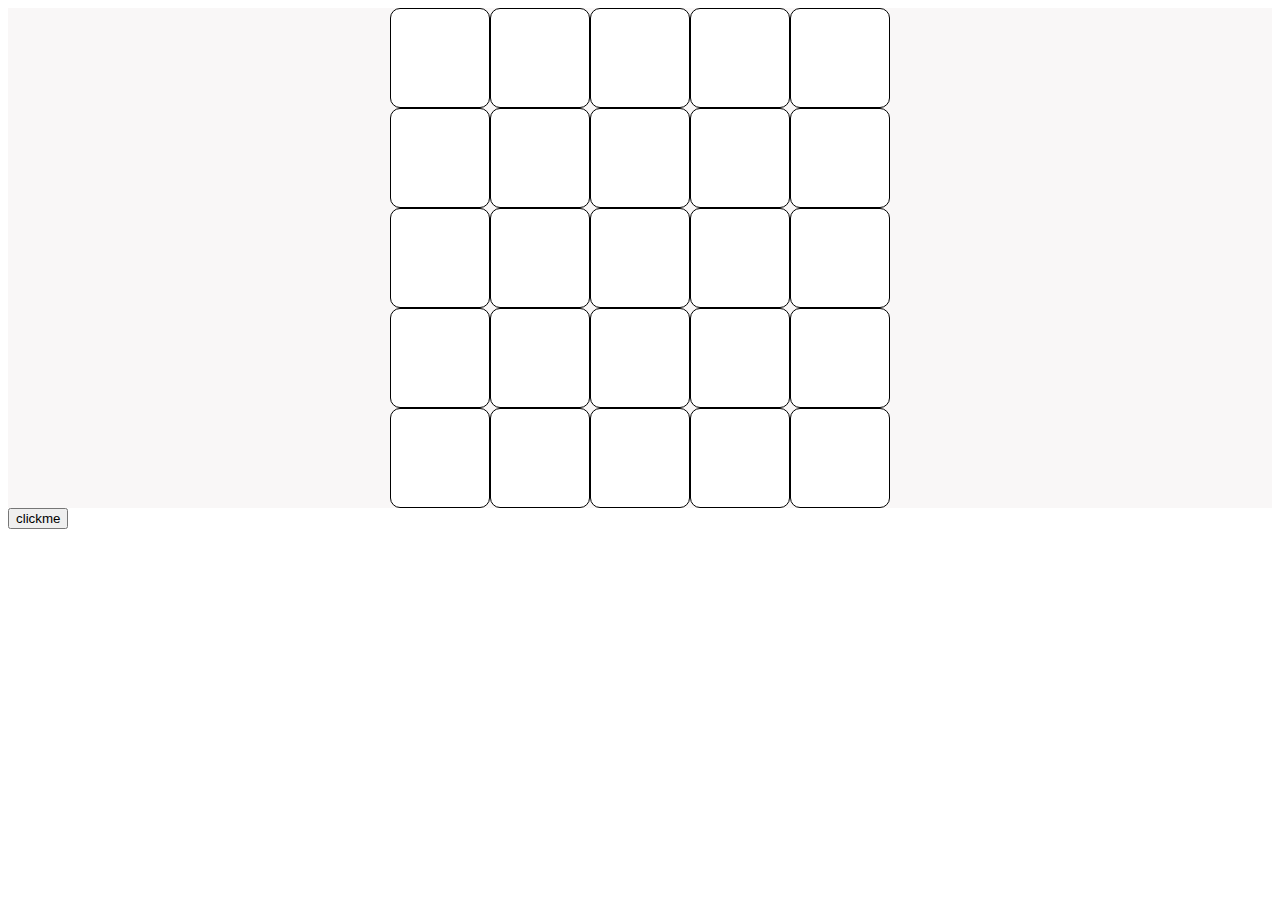
==== myProject1/index.html @ b29847d1 "With disappearing function" ====
<!DOCTYPE html>
<html>
<head>
    <meta charset="utf-8" />
    <meta http-equiv="X-UA-Compatible" content="IE=edge">
    <title>A Master of Memory</title>
    <meta name="viewport" content="width=device-width, initial-scale=1">
    <link rel="stylesheet" type="text/css" media="screen" href="style.css" />
    
</head>
<body>
    <div class="playing-container"> 
        <div class="playingtile" id="playTile1"></div> 
        <div class="playingtile" id="playTile2"></div>  
        <div class="playingtile" id="playTile3"></div> 
        <div class="playingtile" id="playTile4"></div> 
        <div class="playingtile" id="playTile5"></div>  
        <div class="playingtile" id="playTile6"></div>     
        <div class="playingtile" id="playTile7"></div> 
        <div class="playingtile" id="playTile8"></div>  
        <div class="playingtile" id="playTile9"></div>  
        <div class="playingtile" id="playTile10"></div> 
        <div class="playingtile" id="playTile11"></div>  
        <div class="playingtile" id="playTile12"></div>  
        <div class="playingtile" id="playTile13"></div> 
        <div class="playingtile" id="playTile14"></div>  
        <div class="playingtile" id="playTile15"></div>  
        <div class="playingtile" id="playTile16"></div> 
        <div class="playingtile" id="playTile17"></div>  
        <div class="playingtile" id="playTile18"></div>  
        <div class="playingtile" id="playTile19"></div>  
        <div class="playingtile" id="playTile20"></div> 
        <div class="playingtile" id="playTile21"></div>  
        <div class="playingtile" id="playTile22"></div>   
        <div class="playingtile" id="playTile23"></div> 
        <div class="playingtile" id="playTile24"></div>  
        <div class="playingtile" id="playTile25"></div>   
    </div>
    <button onclick="fading()">clickme</button>
    
    <script src="script.js"></script>
</body>
</html>
---- myProject1/style.css ----
.playing-container
{
    display:grid;
    grid-template-columns: 100px 100px 100px 100px 100px;
    grid-template-rows: 100px 100px 100px 100px 100px;
    background-color:  rgb(249, 247, 247);
    justify-content: center;
}

.playingtile
{
    background-color: white;
    border: 0.8px solid black;
    border-radius: 10px;

    
}

.colorOnClick
{
    background-color: rgb(17, 36, 252);
}
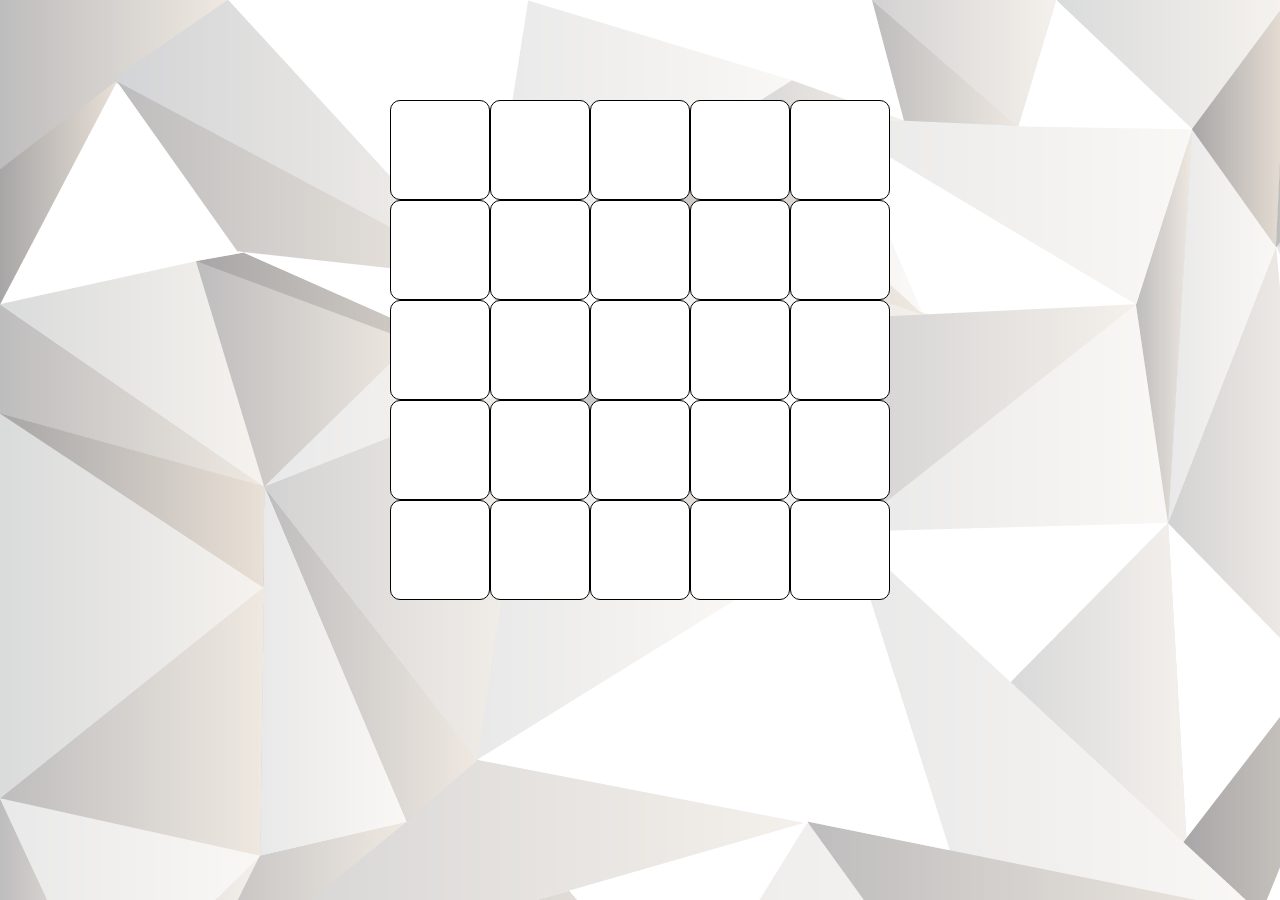
==== commit 77f20690: "Merge branch 'master' of https://github.com/ChineduEjiogu1/cssi" ====
--- a/myProject1/index.html
+++ b/myProject1/index.html
@@ -36,8 +36,6 @@
         <div class="playingtile" id="playTile24"></div>  
         <div class="playingtile" id="playTile25"></div>   
     </div>
-    <button onclick="fading()">clickme</button>
-    
-    <script src="script.js"></script>
+   <script src="script.js"></script>
 </body>
 </html> --- a/myProject1/style.css
+++ b/myProject1/style.css
@@ -1,25 +1,39 @@
-
-
-
-.playing-container
+body
 {
-    display:grid;
-    grid-template-columns: 100px 100px 100px 100px 100px;
-    grid-template-rows: 100px 100px 100px 100px 100px;
-    background-color:  rgb(249, 247, 247);
-    justify-content: center;
-}
-
-.playingtile
-{
-    background-color: white;
-    border: 0.8px solid black;
-    border-radius: 10px;
-
+    background-image: url("img/background-for-game.png");
     
 }
-
-.colorOnClick
-{
-    background-color: rgb(17, 36, 252);
-}+    
+    .playing-container
+    {
+        margin-top: 100px;
+        display:grid;
+        grid-template-columns: 100px 100px 100px 100px 100px;
+        grid-template-rows: 100px 100px 100px 100px 100px;
+        justify-content: center;
+    }
+    
+    .playingtile
+    {
+        background-color: white;
+        border: 0.8px solid black;
+        border-radius: 10px;
+    
+    
+    }
+    
+    .colorOnClick
+    {
+        background-color:rgb(17, 36, 252);
+    }
+    
+    .failOnClick
+    {
+      background-color:rgb(224, 6, 6);
+    }
+    
+    .rightOnClick
+    {
+      background-color: green;
+    }
+    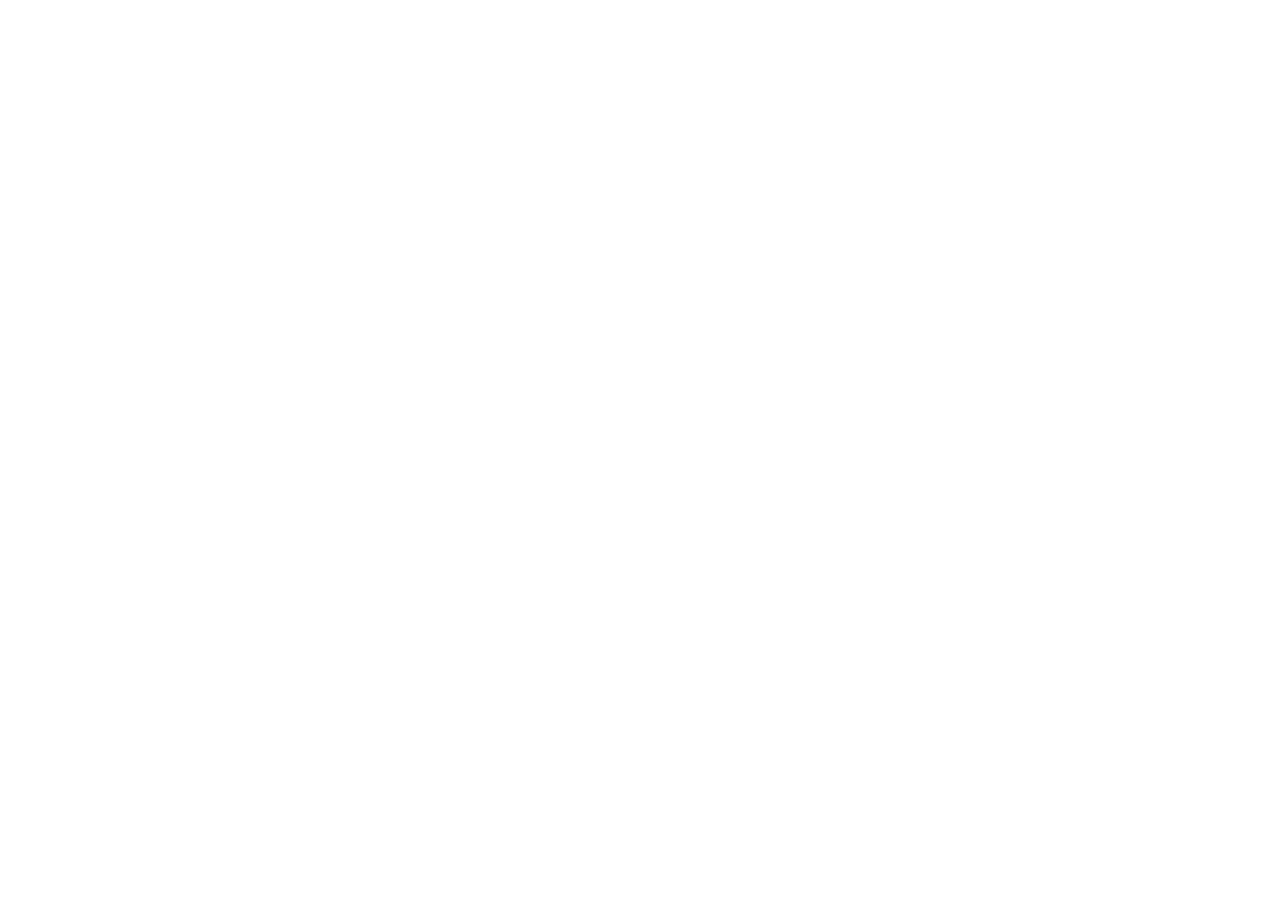
==== commit 9728f7b9: "with app engine" ====
--- a/myProject1/index.html
+++ b/myProject1/index.html
@@ -3,39 +3,39 @@
 <head>
     <meta charset="utf-8" />
     <meta http-equiv="X-UA-Compatible" content="IE=edge">
-    <title>A Master of Memory</title>
+    <title>Master of Memory</title>
     <meta name="viewport" content="width=device-width, initial-scale=1">
-    <link rel="stylesheet" type="text/css" media="screen" href="style.css" />
-    
+    <link rel="stylesheet" type="text/css" media="screen" href="/css/style.css" />
+
 </head>
 <body>
-    <div class="playing-container"> 
-        <div class="playingtile" id="playTile1"></div> 
-        <div class="playingtile" id="playTile2"></div>  
-        <div class="playingtile" id="playTile3"></div> 
-        <div class="playingtile" id="playTile4"></div> 
-        <div class="playingtile" id="playTile5"></div>  
-        <div class="playingtile" id="playTile6"></div>     
-        <div class="playingtile" id="playTile7"></div> 
-        <div class="playingtile" id="playTile8"></div>  
-        <div class="playingtile" id="playTile9"></div>  
-        <div class="playingtile" id="playTile10"></div> 
-        <div class="playingtile" id="playTile11"></div>  
-        <div class="playingtile" id="playTile12"></div>  
-        <div class="playingtile" id="playTile13"></div> 
-        <div class="playingtile" id="playTile14"></div>  
-        <div class="playingtile" id="playTile15"></div>  
-        <div class="playingtile" id="playTile16"></div> 
-        <div class="playingtile" id="playTile17"></div>  
-        <div class="playingtile" id="playTile18"></div>  
-        <div class="playingtile" id="playTile19"></div>  
-        <div class="playingtile" id="playTile20"></div> 
-        <div class="playingtile" id="playTile21"></div>  
-        <div class="playingtile" id="playTile22"></div>   
-        <div class="playingtile" id="playTile23"></div> 
-        <div class="playingtile" id="playTile24"></div>  
-        <div class="playingtile" id="playTile25"></div>   
+    <div class="playing-container">
+        <div class="playingtile" id="playTile1"></div>
+        <div class="playingtile" id="playTile2"></div>
+        <div class="playingtile" id="playTile3"></div>
+        <div class="playingtile" id="playTile4"></div>
+        <div class="playingtile" id="playTile5"></div>
+        <div class="playingtile" id="playTile6"></div>
+        <div class="playingtile" id="playTile7"></div>
+        <div class="playingtile" id="playTile8"></div>
+        <div class="playingtile" id="playTile9"></div>
+        <div class="playingtile" id="playTile10"></div>
+        <div class="playingtile" id="playTile11"></div>
+        <div class="playingtile" id="playTile12"></div>
+        <div class="playingtile" id="playTile13"></div>
+        <div class="playingtile" id="playTile14"></div>
+        <div class="playingtile" id="playTile15"></div>
+        <div class="playingtile" id="playTile16"></div>
+        <div class="playingtile" id="playTile17"></div>
+        <div class="playingtile" id="playTile18"></div>
+        <div class="playingtile" id="playTile19"></div>
+        <div class="playingtile" id="playTile20"></div>
+        <div class="playingtile" id="playTile21"></div>
+        <div class="playingtile" id="playTile22"></div>
+        <div class="playingtile" id="playTile23"></div>
+        <div class="playingtile" id="playTile24"></div>
+        <div class="playingtile" id="playTile25"></div>
     </div>
-   <script src="script.js"></script>
+   <script src="/js/script.js"></script>
 </body>
-</html> +</html>
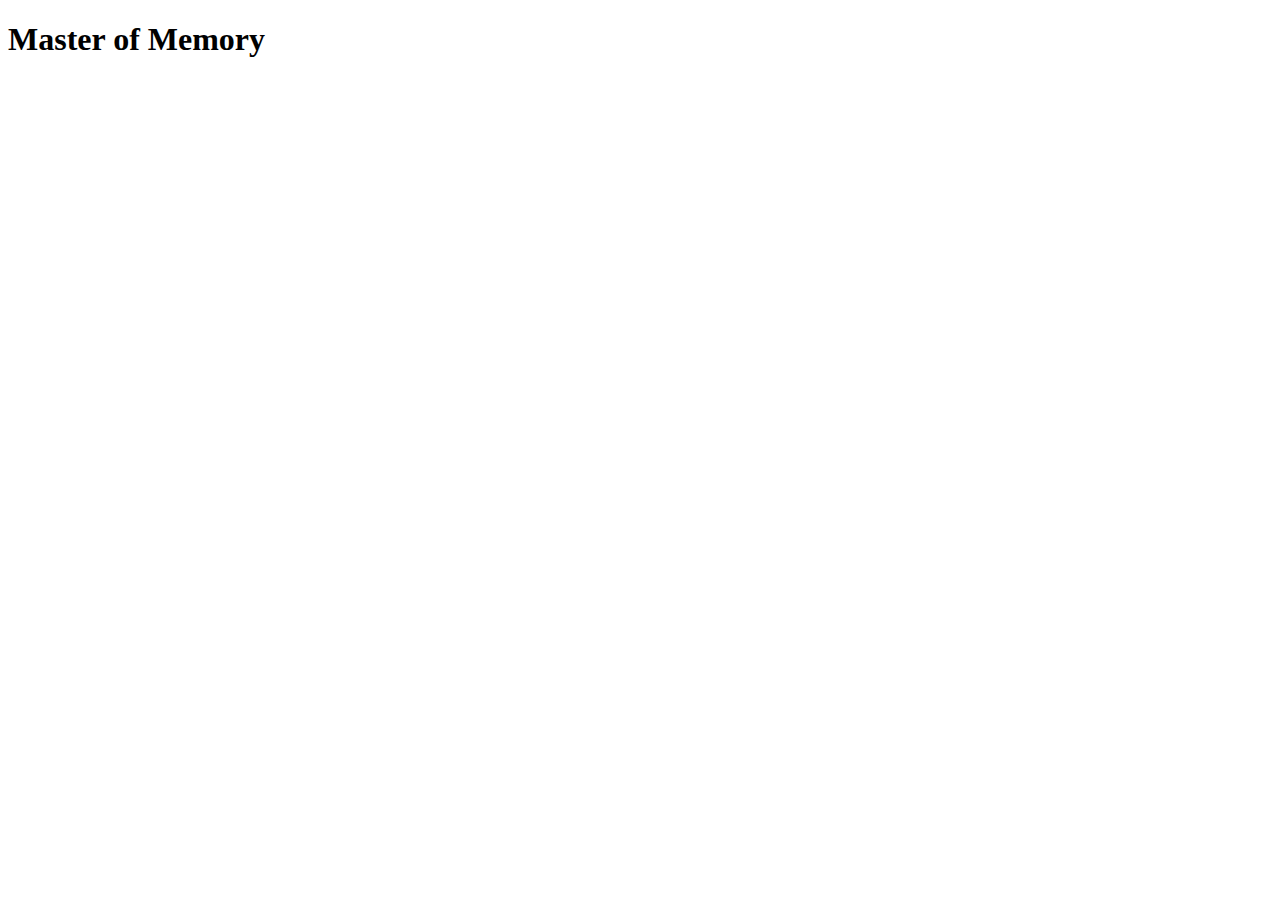
==== commit 76d5c00e: "background changes" ====
--- a/myProject1/index.html
+++ b/myProject1/index.html
@@ -6,9 +6,12 @@
     <title>Master of Memory</title>
     <meta name="viewport" content="width=device-width, initial-scale=1">
     <link rel="stylesheet" type="text/css" media="screen" href="/css/style.css" />
+    <link href='http://fonts.googleapis.com/css?family=Oleo+Script' rel='stylesheet' type='text/css'>
 
 </head>
 <body>
+
+    <h1> Master of Memory </h1>
     <div class="playing-container">
         <div class="playingtile" id="playTile1"></div>
         <div class="playingtile" id="playTile2"></div>
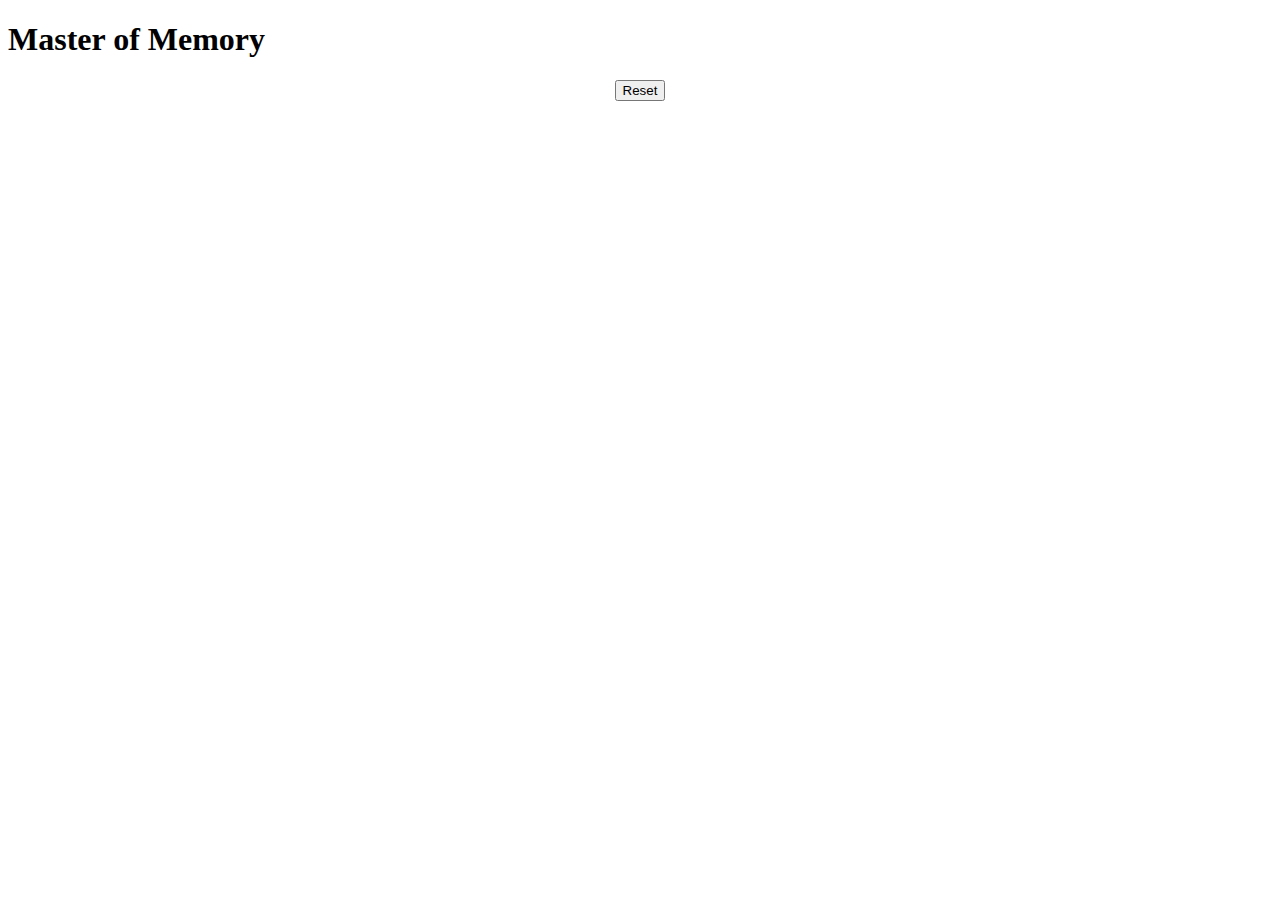
==== commit 1739575d: "Finish on my end" ====
--- a/myProject1/index.html
+++ b/myProject1/index.html
@@ -7,9 +7,9 @@
     <meta name="viewport" content="width=device-width, initial-scale=1">
     <link rel="stylesheet" type="text/css" media="screen" href="/css/style.css" />
     <link href='http://fonts.googleapis.com/css?family=Oleo+Script' rel='stylesheet' type='text/css'>
-
+    <script src="/js/script.js" async defer></script>
 </head>
-<body>
+<body onload="startGame()">
 
     <h1> Master of Memory </h1>
     <div class="playing-container">
@@ -39,6 +39,9 @@
         <div class="playingtile" id="playTile24"></div>
         <div class="playingtile" id="playTile25"></div>
     </div>
-   <script src="/js/script.js"></script>
+   
+    <div style="text-align: center">
+        <button onclick="reset()"> Reset</button>
+    </div>
 </body>
 </html>
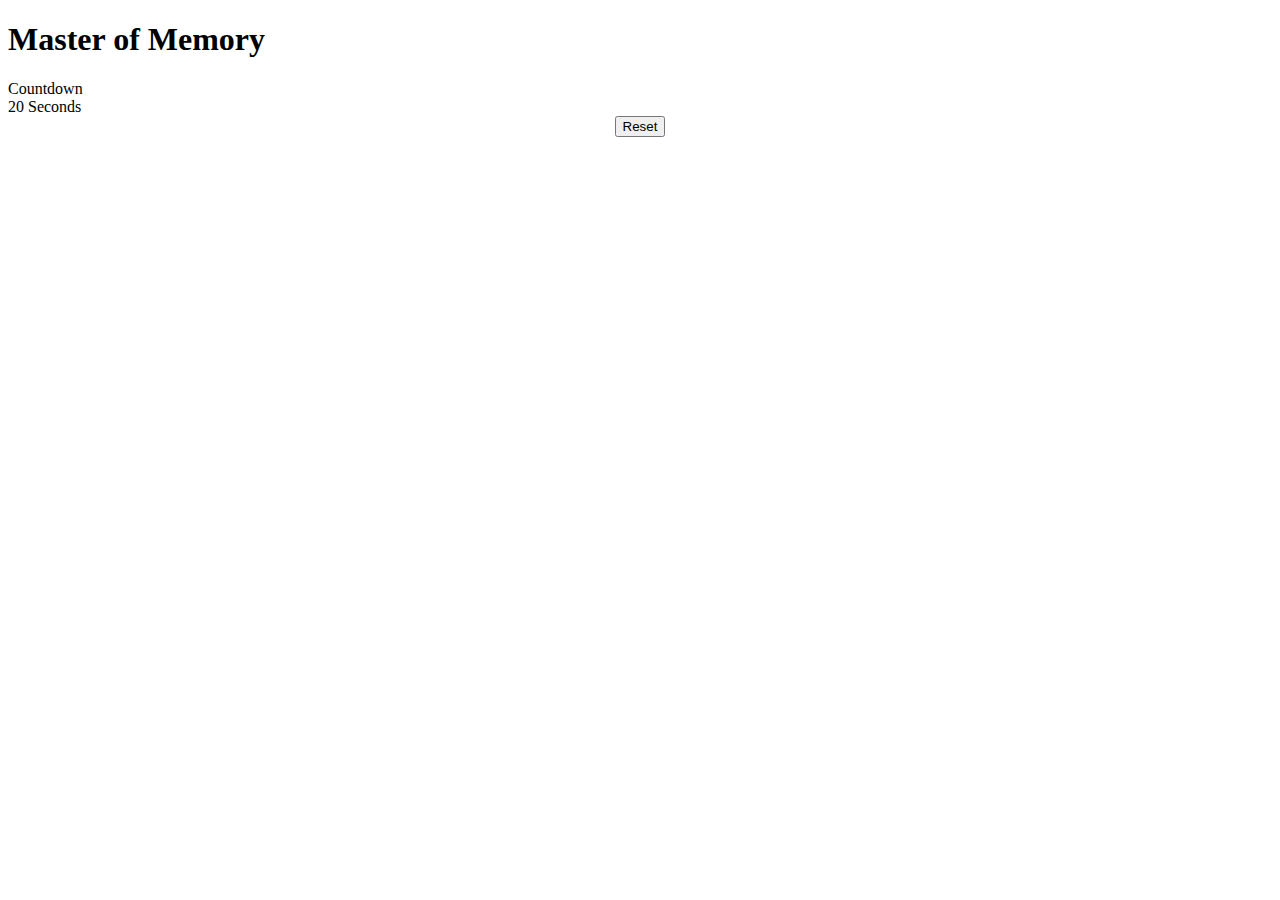
==== commit 44235ef8: "finish product" ====
--- a/myProject1/index.html
+++ b/myProject1/index.html
@@ -7,41 +7,50 @@
     <meta name="viewport" content="width=device-width, initial-scale=1">
     <link rel="stylesheet" type="text/css" media="screen" href="/css/style.css" />
     <link href='http://fonts.googleapis.com/css?family=Oleo+Script' rel='stylesheet' type='text/css'>
-    <script src="/js/script.js" async defer></script>
-</head>
-<body onload="startGame()">
+   <script src="/js/script.js" async defer></script>
+   <script src="/js/timer.js" async defer></script>
+  </head>
+<body class = 'body' onload="startGame()">
 
-    <h1> Master of Memory </h1>
+    <h1 class = 'h1'> Master of Memory </h1>
     <div class="playing-container">
         <div class="playingtile" id="playTile1"></div>
         <div class="playingtile" id="playTile2"></div>
         <div class="playingtile" id="playTile3"></div>
         <div class="playingtile" id="playTile4"></div>
         <div class="playingtile" id="playTile5"></div>
+        <div></div>
+        <div></div>
         <div class="playingtile" id="playTile6"></div>
         <div class="playingtile" id="playTile7"></div>
         <div class="playingtile" id="playTile8"></div>
         <div class="playingtile" id="playTile9"></div>
         <div class="playingtile" id="playTile10"></div>
+        <div></div>
+        <div class= 'Color3'> Countdown</div>
         <div class="playingtile" id="playTile11"></div>
         <div class="playingtile" id="playTile12"></div>
         <div class="playingtile" id="playTile13"></div>
         <div class="playingtile" id="playTile14"></div>
         <div class="playingtile" id="playTile15"></div>
+        <div></div>
+        <div id = 'timer'>20 Seconds</div>
         <div class="playingtile" id="playTile16"></div>
         <div class="playingtile" id="playTile17"></div>
         <div class="playingtile" id="playTile18"></div>
         <div class="playingtile" id="playTile19"></div>
         <div class="playingtile" id="playTile20"></div>
+        <div></div>
+        <div style="text-align: center">
+          <button class= 'buttons' onclick="reset()"> Reset</button>
+      </div>
         <div class="playingtile" id="playTile21"></div>
         <div class="playingtile" id="playTile22"></div>
         <div class="playingtile" id="playTile23"></div>
         <div class="playingtile" id="playTile24"></div>
         <div class="playingtile" id="playTile25"></div>
-    </div>
-   
-    <div style="text-align: center">
-        <button onclick="reset()"> Reset</button>
-    </div>
+        <div></div>
+        <div></div>
+</div>
 </body>
 </html>
